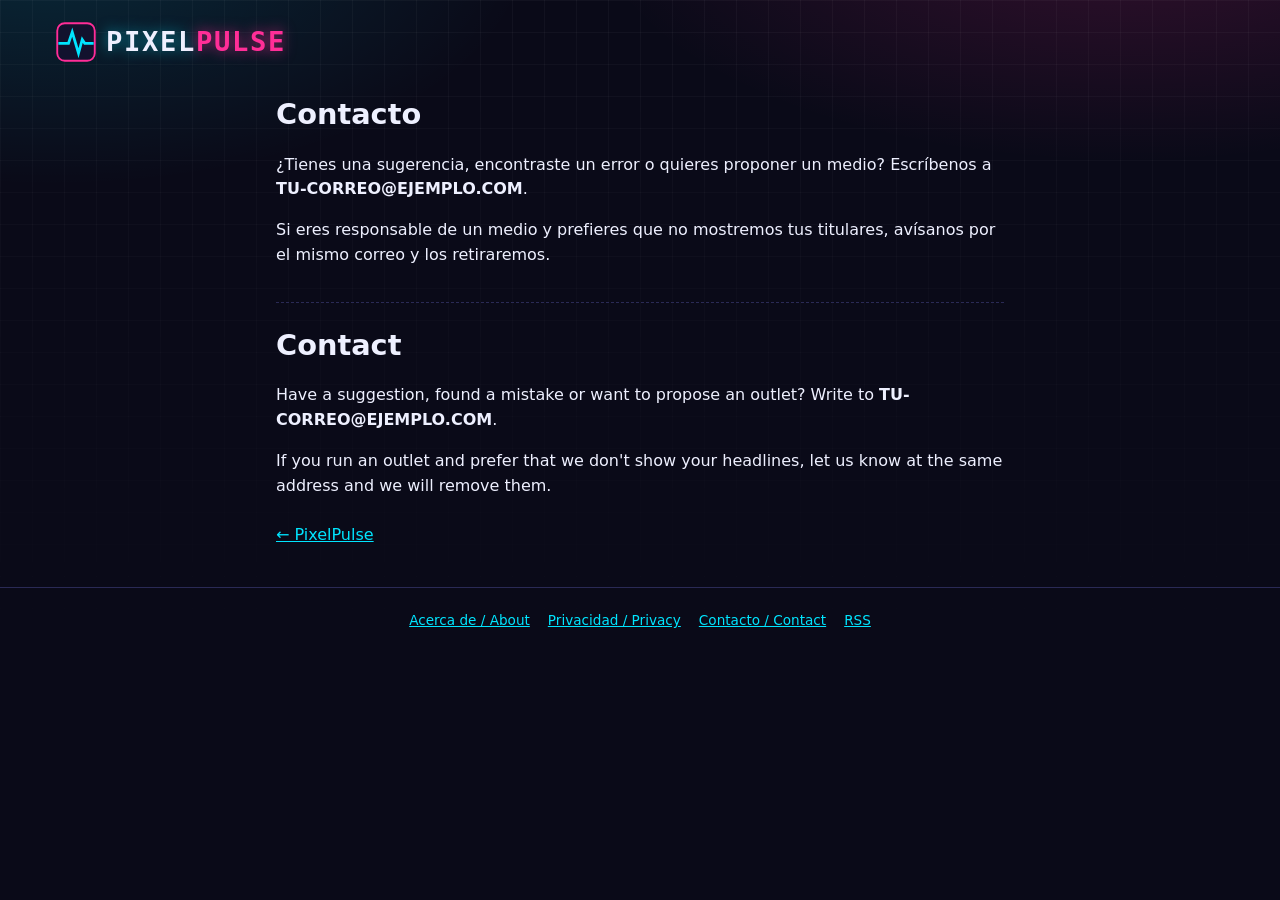
==== contact.html @ 3dfd30c7 "Agregar archivos de PixelPulse" ====
<!doctype html>
<html lang="es" data-theme="dark">
<head>
<meta charset="utf-8">
<meta name="viewport" content="width=device-width, initial-scale=1">
<title>Contacto · Contact · PixelPulse</title>
<meta name="description" content="Contacta con PixelPulse. / Contact PixelPulse.">
<link rel="icon" href="favicon.svg" type="image/svg+xml">
<script>
  try { var t = localStorage.getItem('pp-theme'); document.documentElement.dataset.theme = (t === 'light' || t === 'dark') ? t : 'dark'; }
  catch (e) { document.documentElement.dataset.theme = 'dark'; }
</script>
<link rel="stylesheet" href="style.css">
</head>
<body>
<header class="site-header wrap">
  <a class="logo" href="./" aria-label="PixelPulse">
    <svg width="40" height="40" viewBox="0 0 32 32" aria-hidden="true">
      <rect width="32" height="32" rx="7" fill="#12122e"/>
      <rect x="1" y="1" width="30" height="30" rx="6" fill="none" stroke="#ff2e97" stroke-width="1.5"/>
      <polyline points="3,17 10,17 13,8 18,25 21,14 23,17 29,17" fill="none" stroke="#00e5ff" stroke-width="2.2" stroke-linecap="square"/>
    </svg>
    <span class="logo-text"><span class="p1">Pixel</span><span class="p2">Pulse</span></span>
  </a>
</header>

<main class="wrap page">
  <section lang="es">
    <h1>Contacto</h1>
    <p>¿Tienes una sugerencia, encontraste un error o quieres proponer un medio? Escríbenos a <strong>TU-CORREO@EJEMPLO.COM</strong>.</p>
    <p>Si eres responsable de un medio y prefieres que no mostremos tus titulares, avísanos por el mismo correo y los retiraremos.</p>
  </section>

  <section lang="en">
    <h1>Contact</h1>
    <p>Have a suggestion, found a mistake or want to propose an outlet? Write to <strong>TU-CORREO@EJEMPLO.COM</strong>.</p>
    <p>If you run an outlet and prefer that we don't show your headlines, let us know at the same address and we will remove them.</p>
  </section>
  <a class="back" href="./">← PixelPulse</a>
</main>

<footer class="site-footer">
  <div class="wrap">
    <nav>
      <a href="about.html">Acerca de / About</a>
      <a href="privacy.html">Privacidad / Privacy</a>
      <a href="contact.html">Contacto / Contact</a>
      <a href="feed.xml">RSS</a>
    </nav>
  </div>
</footer>
</body>
</html>
---- style.css ----
:root {
  --bg: #0a0a18; --card: #14142e; --card2: #1c1c40; --text: #eef0ff; --muted: #a2a4d0;
  --pink: #ff2e97; --cyan: #00e5ff; --border: #2a2a55;
  --badge-fg: #17001f; --grid: rgba(255, 255, 255, .035);
  --glow1: rgba(255, 46, 151, .18); --glow2: rgba(0, 229, 255, .14);
  --glow: 0 0 22px rgba(255, 46, 151, .35);
  --radius: 14px;
  color-scheme: dark;
}
:root[data-theme="light"] {
  --bg: #f6f5ff; --card: #ffffff; --card2: #efedff; --text: #17173a; --muted: #55577f;
  --pink: #d9006f; --cyan: #007c91; --border: #d9d7f5;
  --badge-fg: #ffffff; --grid: rgba(23, 23, 58, .05);
  --glow1: rgba(217, 0, 111, .10); --glow2: rgba(0, 124, 145, .10);
  --glow: 0 6px 20px rgba(217, 0, 111, .18);
  color-scheme: light;
}

* { box-sizing: border-box; }
[hidden] { display: none !important; }
html { -webkit-text-size-adjust: 100%; }
body {
  margin: 0; min-height: 100vh; color: var(--text);
  font: 16px/1.55 system-ui, -apple-system, "Segoe UI", Roboto, sans-serif;
  background:
    radial-gradient(900px 420px at 88% -10%, var(--glow1), transparent 60%),
    radial-gradient(800px 400px at 4% -6%, var(--glow2), transparent 60%),
    var(--bg);
  background-repeat: no-repeat;
}
body::before {
  content: ""; position: fixed; inset: 0; z-index: -1; pointer-events: none;
  background-image: linear-gradient(var(--grid) 1px, transparent 1px), linear-gradient(90deg, var(--grid) 1px, transparent 1px);
  background-size: 32px 32px;
  -webkit-mask-image: linear-gradient(#000, transparent 75%); mask-image: linear-gradient(#000, transparent 75%);
}
a { color: var(--cyan); }
a:focus-visible, button:focus-visible, input:focus-visible, select:focus-visible {
  outline: 3px solid var(--cyan); outline-offset: 2px;
}
.skip { position: absolute; left: -999px; top: 8px; background: var(--pink); color: var(--badge-fg); padding: 8px 14px; border-radius: 8px; z-index: 10; }
.skip:focus { left: 8px; }
.wrap { max-width: 1200px; margin: 0 auto; padding: 0 16px; }

/* Cabecera */
.site-header { padding-top: 22px; padding-bottom: 6px; }
.brand { display: flex; align-items: center; gap: 12px; flex-wrap: wrap; }
.logo { display: flex; align-items: center; gap: 10px; text-decoration: none; color: var(--text); }
.logo-text {
  font: 800 1.7rem/1 ui-monospace, "SF Mono", Menlo, Consolas, monospace;
  letter-spacing: .06em; text-transform: uppercase;
}
.logo-text .p2 { color: var(--pink); }
:root:not([data-theme="light"]) .logo-text .p2 { text-shadow: 0 0 14px rgba(255, 46, 151, .7); }
:root:not([data-theme="light"]) .logo-text .p1 { text-shadow: 0 0 14px rgba(0, 229, 255, .55); }
.tagline { margin: 0; color: var(--muted); font-size: .95rem; }
.pulse { display: block; width: 100%; height: 26px; margin-top: 10px; }
.pulse path { fill: none; stroke: url(#pg); stroke-width: 2.2; vector-effect: non-scaling-stroke;
  stroke-dasharray: 1400; stroke-dashoffset: 1400; animation: draw 4.5s linear infinite; }
@keyframes draw { to { stroke-dashoffset: 0; } }

/* Controles */
.toolbar { display: flex; flex-wrap: wrap; gap: 10px; align-items: center; margin: 14px 0 6px; }
.field, .btn {
  font: inherit; color: var(--text); background: var(--card); border: 1px solid var(--border);
  border-radius: 10px; min-height: 44px; padding: 8px 14px;
}
.search { flex: 1 1 240px; }
select.field { flex: 1 1 130px; min-width: 0; max-width: 220px; }
.btn { cursor: pointer; }
.btn:hover { border-color: var(--pink); }
.seg { display: inline-flex; border: 1px solid var(--border); border-radius: 10px; overflow: hidden; background: var(--card); }
.seg button {
  font: 700 .85rem ui-monospace, Menlo, Consolas, monospace; color: var(--muted); background: transparent;
  border: 0; min-height: 42px; padding: 0 14px; cursor: pointer;
}
.seg button[aria-pressed="true"] { background: var(--pink); color: var(--badge-fg); }
.cats { display: flex; gap: 8px; overflow-x: auto; padding: 6px 0 10px; scrollbar-width: thin; }
.chip {
  flex: 0 0 auto; font: inherit; font-size: .88rem; color: var(--muted); background: var(--card);
  border: 1px solid var(--border); border-radius: 999px; min-height: 40px; padding: 6px 16px; cursor: pointer;
}
.chip:hover { border-color: var(--cyan); color: var(--text); }
.chip.active { background: var(--cyan); border-color: var(--cyan); color: var(--badge-fg); font-weight: 700; }
.updated { margin: 2px 0 0; color: var(--muted); font-size: .82rem; }

/* Portada */
.top { display: grid; grid-template-columns: minmax(0, 1.7fr) minmax(0, 1fr); gap: 18px; margin: 16px 0 8px; }
.top:empty { display: none; }
.hero {
  position: relative; isolation: isolate; display: flex; align-items: flex-end; min-height: 360px;
  overflow: hidden; border: 1px solid var(--border); border-radius: var(--radius);
}
.hero .thumb { position: absolute; inset: 0; aspect-ratio: auto; z-index: -1; }
.hero-body { width: 100%; padding: 70px 22px 20px; color: #fff; background: linear-gradient(transparent, rgba(5, 5, 20, .94) 62%); }
.hero h2 { margin: 8px 0; font-size: clamp(1.3rem, 2.8vw, 2rem); line-height: 1.2; }
.hero h2 a { color: #fff; text-decoration: none; }
.hero p { margin: 0; color: #dcdeff; font-size: .95rem; }
.hero .meta, .hero .src, .hero .ago { color: #dcdeff; }
.side { display: flex; flex-direction: column; gap: 10px; min-width: 0; }
.sec { margin: 0 0 4px; font: 800 .95rem ui-monospace, Menlo, Consolas, monospace; letter-spacing: .08em; text-transform: uppercase; color: var(--pink); }
.latest-title { margin: 22px 0 12px; }
.mini { position: relative; display: flex; gap: 12px; align-items: center; padding: 10px; background: var(--card); border: 1px solid var(--border); border-radius: 12px; }
.mini .thumb { flex: 0 0 92px; aspect-ratio: 1; border-radius: 8px; }
.mini h3 { margin: 4px 0 0; font-size: .95rem; line-height: 1.3; }
.mini h3 a { color: var(--text); text-decoration: none; }
.stretch::after { content: ""; position: absolute; inset: 0; }
@media (hover: hover) { .mini:hover, .hero:hover { border-color: var(--pink); box-shadow: var(--glow); } }

/* Tarjetas */
.grid { display: grid; grid-template-columns: repeat(auto-fill, minmax(280px, 1fr)); gap: 18px; margin-bottom: 20px; }
.card { display: flex; flex-direction: column; overflow: hidden; background: var(--card); border: 1px solid var(--border); border-radius: var(--radius); transition: transform .15s, border-color .15s, box-shadow .15s; }
@media (hover: hover) { .card:hover { transform: translateY(-3px); border-color: var(--pink); box-shadow: var(--glow); } }
.thumb { position: relative; display: block; aspect-ratio: 16 / 9; overflow: hidden; background: linear-gradient(135deg, #25255a, #14142e); }
.thumb .ph {
  position: absolute; inset: 0; display: grid; place-items: center; padding: 8px; text-align: center;
  font: 700 .85rem ui-monospace, Menlo, Consolas, monospace; letter-spacing: .08em; text-transform: uppercase; color: #8f91c9;
}
.thumb img { position: absolute; inset: 0; width: 100%; height: 100%; object-fit: cover; }
.card .body { display: flex; flex-direction: column; gap: 8px; flex: 1; padding: 14px 16px; }
.card h3 { margin: 0; font-size: 1.05rem; line-height: 1.3; }
.card h3 a { color: var(--text); text-decoration: none; }
.card h3 a:hover { color: var(--cyan); }
.card p {
  margin: 0; color: var(--muted); font-size: .9rem;
  display: -webkit-box; -webkit-line-clamp: 3; line-clamp: 3; -webkit-box-orient: vertical; overflow: hidden;
}
.meta { display: flex; flex-wrap: wrap; align-items: center; gap: 8px; font-size: .78rem; color: var(--muted); }
.src { color: var(--cyan); font-weight: 700; }
.ago { margin-left: auto; }
.badge { font: 800 .68rem ui-monospace, Menlo, Consolas, monospace; padding: 2px 6px; border-radius: 6px; background: var(--pink); color: var(--badge-fg); }
.badge[data-l="en"] { background: var(--cyan); }
.tags { display: flex; flex-wrap: wrap; gap: 6px; }
.tags:empty { display: none; }
.tag { font-size: .72rem; padding: 2px 8px; border-radius: 6px; background: var(--card2); border-left: 3px solid var(--c, var(--pink)); }
.tag[data-cat="pc"] { --c: #00b8d9; } .tag[data-cat="playstation"] { --c: #3b82f6; }
.tag[data-cat="xbox"] { --c: #22c55e; } .tag[data-cat="nintendo"] { --c: #ef4444; }
.tag[data-cat="mobile"] { --c: #f59e0b; } .tag[data-cat="esports"] { --c: #a855f7; }
.tag[data-cat="releases"] { --c: #ff2e97; }
.share { display: flex; align-items: center; gap: 6px; margin-top: auto; padding-top: 6px; border-top: 1px dashed var(--border); }
.share-l { font-size: .75rem; color: var(--muted); margin-right: auto; }
.btn-s { font: inherit; font-size: .75rem; color: var(--text); background: var(--card2); border: 1px solid var(--border); border-radius: 8px; padding: 5px 10px; min-height: 32px; cursor: pointer; text-decoration: none; display: inline-flex; align-items: center; }
.btn-s:hover { border-color: var(--cyan); }

/* Estados */
.skel { aspect-ratio: 4 / 3; border-radius: var(--radius); border: 1px solid var(--border);
  background: linear-gradient(90deg, var(--card) 25%, var(--card2) 50%, var(--card) 75%); background-size: 200% 100%; animation: sh 1.4s linear infinite; }
@keyframes sh { to { background-position: -200% 0; } }
.status { text-align: center; color: var(--muted); padding: 48px 12px; }
.more { display: block; margin: 8px auto 36px; }

/* Pie y avisos */
.site-footer { border-top: 1px solid var(--border); padding: 22px 0 36px; color: var(--muted); font-size: .85rem; text-align: center; }
.site-footer nav { display: flex; justify-content: center; flex-wrap: wrap; gap: 18px; margin-bottom: 10px; }
.site-footer p { max-width: 640px; margin: 0 auto; }
.toast { position: fixed; left: 50%; bottom: 24px; transform: translate(-50%, 20px); opacity: 0; pointer-events: none;
  background: var(--pink); color: var(--badge-fg); font-weight: 700; padding: 10px 18px; border-radius: 10px; transition: .2s; z-index: 20; }
.toast.show { opacity: 1; transform: translate(-50%, 0); }
noscript p { text-align: center; padding: 30px 0; }

/* Páginas informativas */
.page { max-width: 760px; margin: 24px auto 40px; }
.page h1 { font-size: 1.8rem; margin: 0 0 14px; }
.page h2 { margin: 26px 0 8px; font-size: 1.2rem; color: var(--pink); }
.page section + section { margin-top: 34px; padding-top: 20px; border-top: 1px dashed var(--border); }
.back { display: inline-block; margin: 8px 0 0; }

@media (max-width: 820px) {
  .top { grid-template-columns: 1fr; }
  .hero { min-height: 300px; }
}
@media (prefers-reduced-motion: reduce) {
  * { animation: none !important; transition: none !important; }
  .pulse path { stroke-dashoffset: 0; }
}
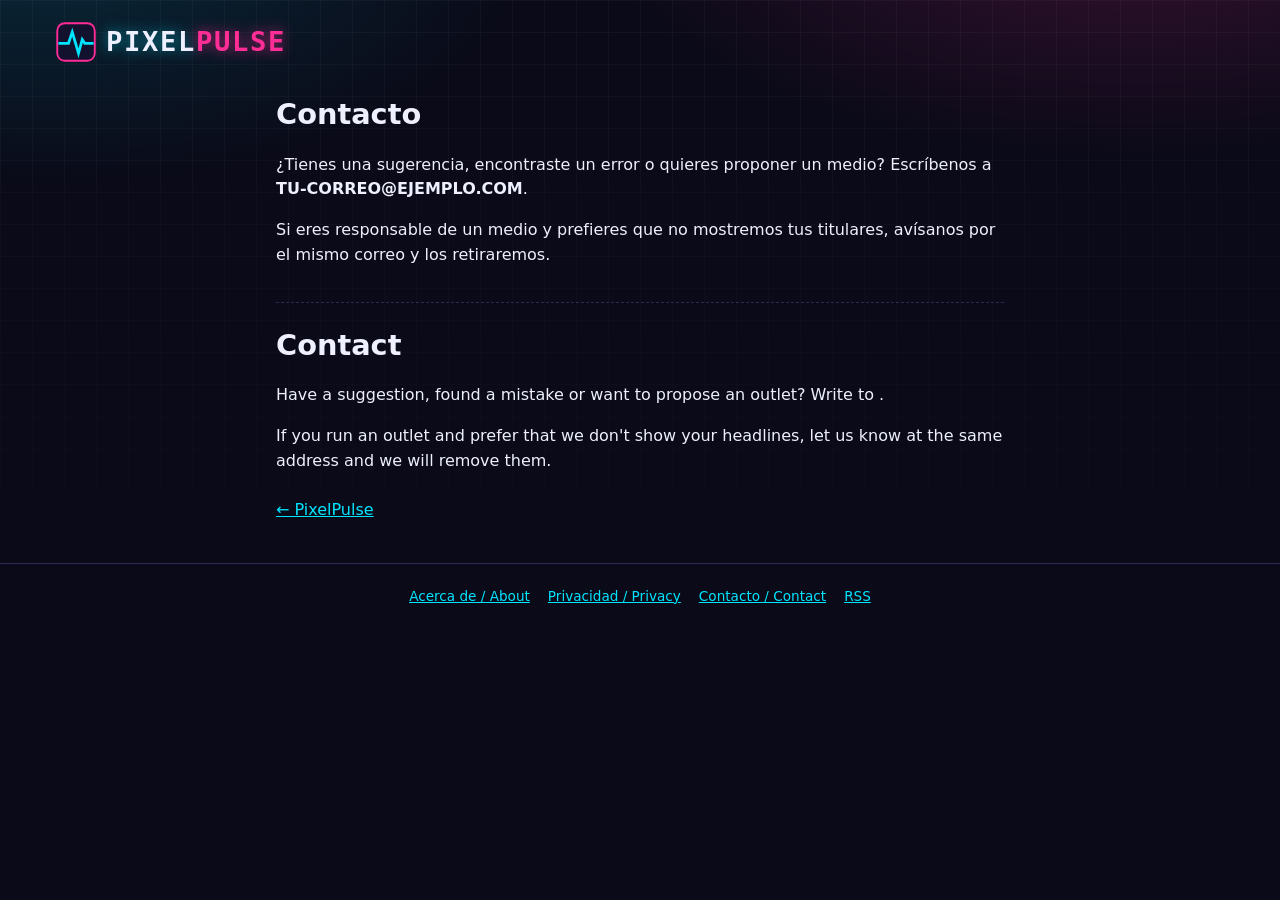
==== commit c43222c7: "Update contact.html to remove email address Removed email address from contact section." ====
--- a/contact.html
+++ b/contact.html
@@ -33,7 +33,7 @@
 
   <section lang="en">
     <h1>Contact</h1>
-    <p>Have a suggestion, found a mistake or want to propose an outlet? Write to <strong>TU-CORREO@EJEMPLO.COM</strong>.</p>
+    <p>Have a suggestion, found a mistake or want to propose an outlet? Write to <strong></strong>.</p>
     <p>If you run an outlet and prefer that we don't show your headlines, let us know at the same address and we will remove them.</p>
   </section>
   <a class="back" href="./">← PixelPulse</a>
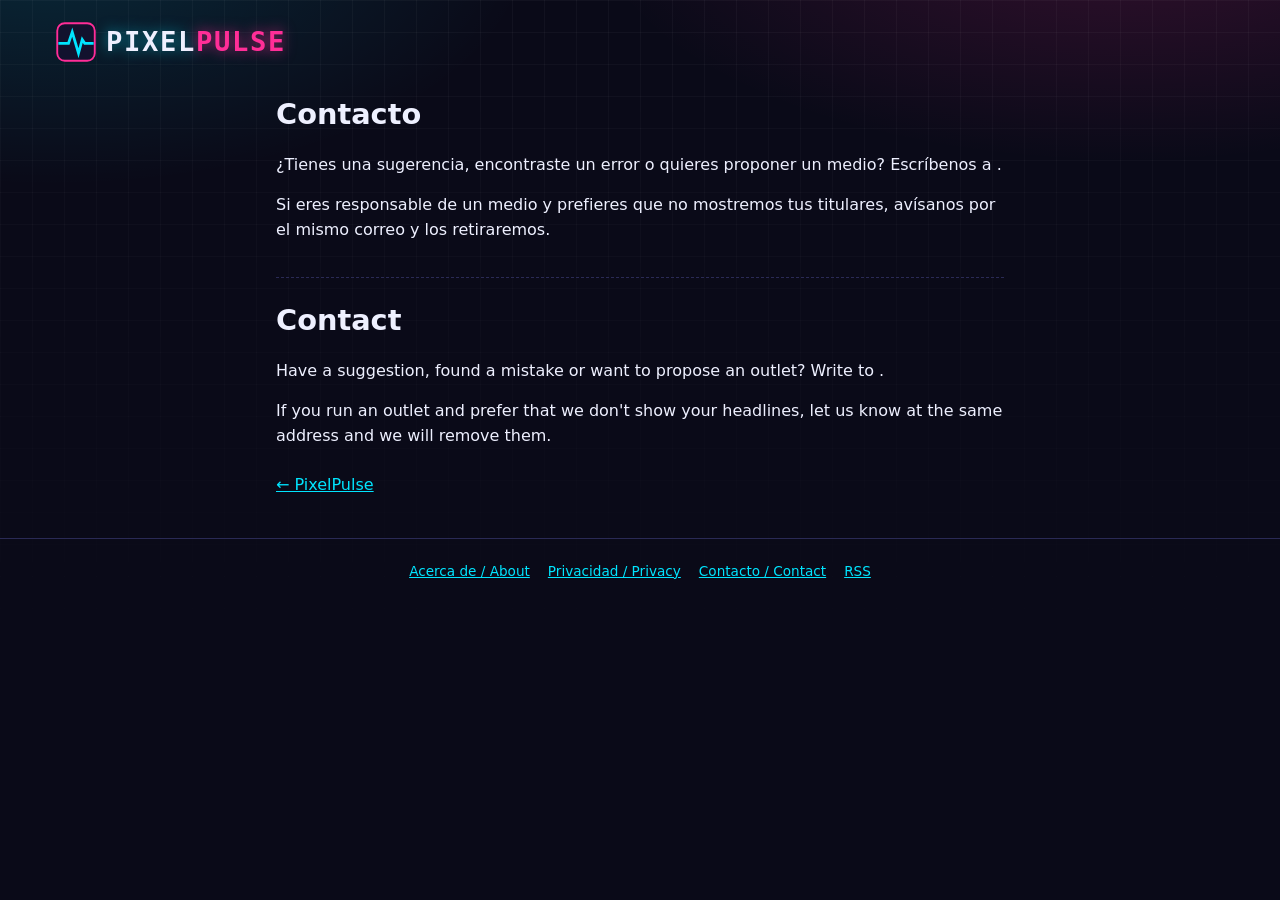
==== commit e573759e: "Remove email address from contact.html Removed the email address from the contact section." ====
--- a/contact.html
+++ b/contact.html
@@ -27,7 +27,7 @@
 <main class="wrap page">
   <section lang="es">
     <h1>Contacto</h1>
-    <p>¿Tienes una sugerencia, encontraste un error o quieres proponer un medio? Escríbenos a <strong>TU-CORREO@EJEMPLO.COM</strong>.</p>
+    <p>¿Tienes una sugerencia, encontraste un error o quieres proponer un medio? Escríbenos a <strong></strong>.</p>
     <p>Si eres responsable de un medio y prefieres que no mostremos tus titulares, avísanos por el mismo correo y los retiraremos.</p>
   </section>
 
